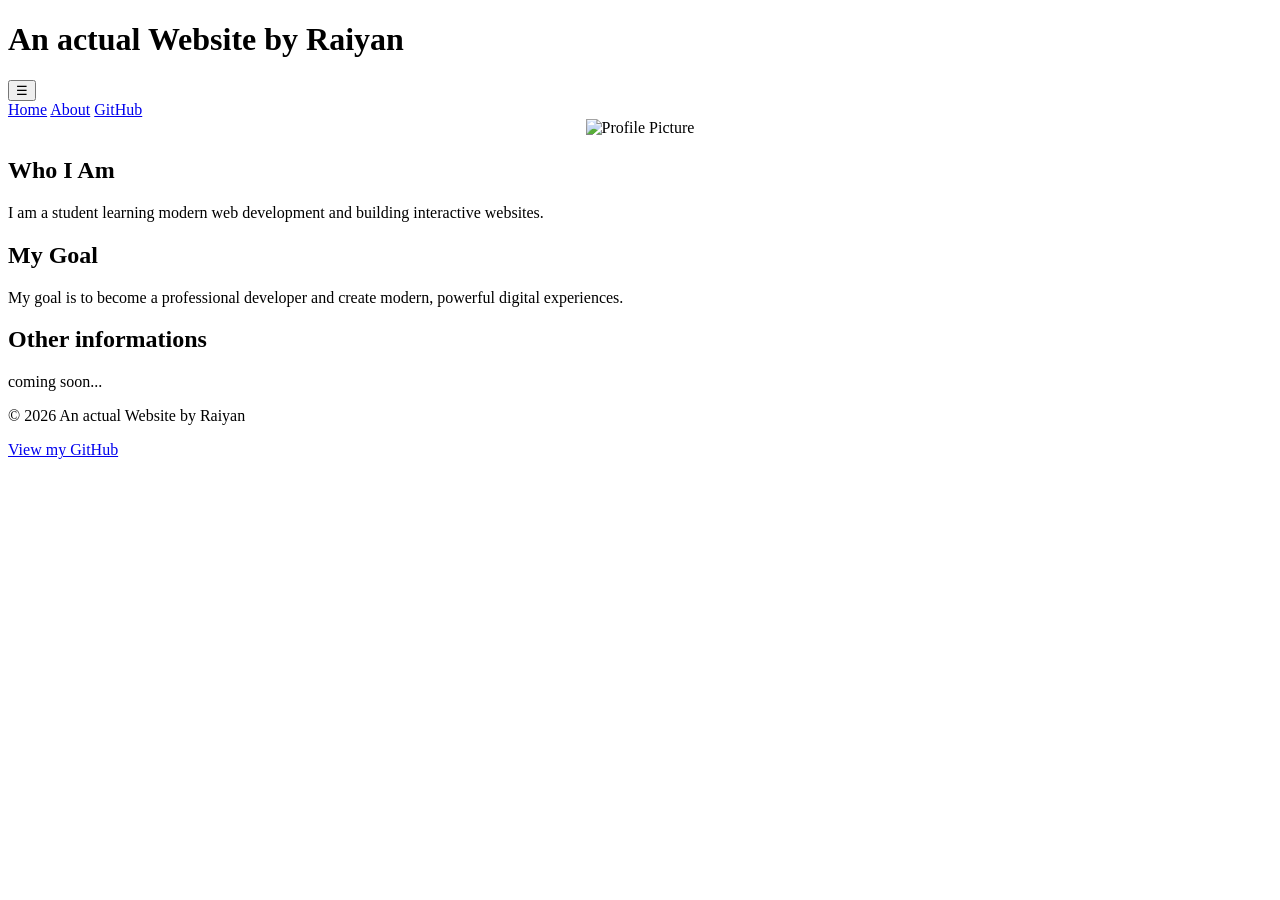
==== about.html @ 5ea8989f "Fix HTML encoding issues in about.html" ====
<!DOCTYPE html>
<html lang="en">
<head>
  <meta charset="UTF-8">
  <meta name="viewport" content="width=device-width, initial-scale=1.0">
  <meta name="description" content="Portfolio of MD.Raiyan Sazid Khan - A future developer and programmer.">
  <meta name="keywords" content="Raiyan, future developer, portfolio">
  <meta name="author" content="MD.Raiyan Sazid Khan">
  <meta property="og:title" content="MD.Raiyan Sazid Khan -Portfolio">
  <meta property="og:description" content="Explore the portfolio of MD.Raiyan Sazid Khan.">
  <meta property="og:type" content="website">
  <meta property="og:url" content="https://wasdr1.github.io/An-actual-Website-by-Raiyan/">
  <meta name="twitter:card" content="summary_large_image">
  <meta name="twitter:title" content="MD.Raiyan Sazid Khan - Website Portfolio">
  <meta name="twitter:description" content="An actual Website by Raiyan.">
  <meta property="og:image" content="https://wasdr1.github.io/An-actual-Website-by-Raiyan/banner.jpg">
  <meta name="twitter:image" content="https://wasdr1.github.io/An-actual-Website-by-Raiyan/banner.jpg">
  <meta name="robots" content="index, follow">
  <meta name="language" content="English">
  <link rel="canonical" href="https://wasdr1.github.io/An-actual-Website-by-Raiyan/">
  <link rel="apple-touch-icon" sizes="180x180" href="apple-touch-icon.png">
  <link rel="icon" type="image/png" sizes="32x32" href="favicon-32x32.png">
  <link rel="icon" type="image/png" sizes="16x16" href="favicon-16x16.png">
  <link rel="manifest" href="site.webmanifest">
  <link rel="icon" type="image/x-icon" href="favicon.ico">
  <title>About | An actual Website by Raiyan</title>
  <link rel="stylesheet" href="style.css">
  <script src="https://cdn.jsdelivr.net/npm/particles.js"></script>
</head>
<body>

<!-- Loader -->
<div id="loader">
  <div class="spinner"></div>
</div>

<!-- Background -->
<div id="particles-js"></div>

<header class="header glass">
  <h1 class="logo">An actual Website by Raiyan</h1>

  <button class="menu-toggle" onclick="toggleMenu()">☰</button>

  <nav id="nav">
    <a href="index.html">Home</a>
    <a href="about.html">About</a>
    <a href="https://github.com/wasdr1/An-actual-Website-by-Raiyan" target="_blank">GitHub</a>
  </nav>
</header>

<section class="content reveal">
  <div style="text-align:center;">
    <img src="profile.jpg" class="profile-img" alt="Profile Picture">
  </div>

  <h2 class="neon">Who I Am</h2>
  <p>I am a student learning modern web development and building interactive websites.</p>

  <h2 class="neon">My Goal</h2>
  <p>My goal is to become a professional developer and create modern, powerful digital experiences.</p>

  <h2 class="neon">Other informations</h2>
  <p> 
  coming soon...
  </p>

</section>
<footer>
  <p>© 2026 An actual Website by Raiyan</p>
  <p><a href="https://github.com/wasdr1/An-actual-Website-by-Raiyan" target="_blank">View my GitHub</a></p>
</footer>

<script src="script.js"></script>
</body>
</html>
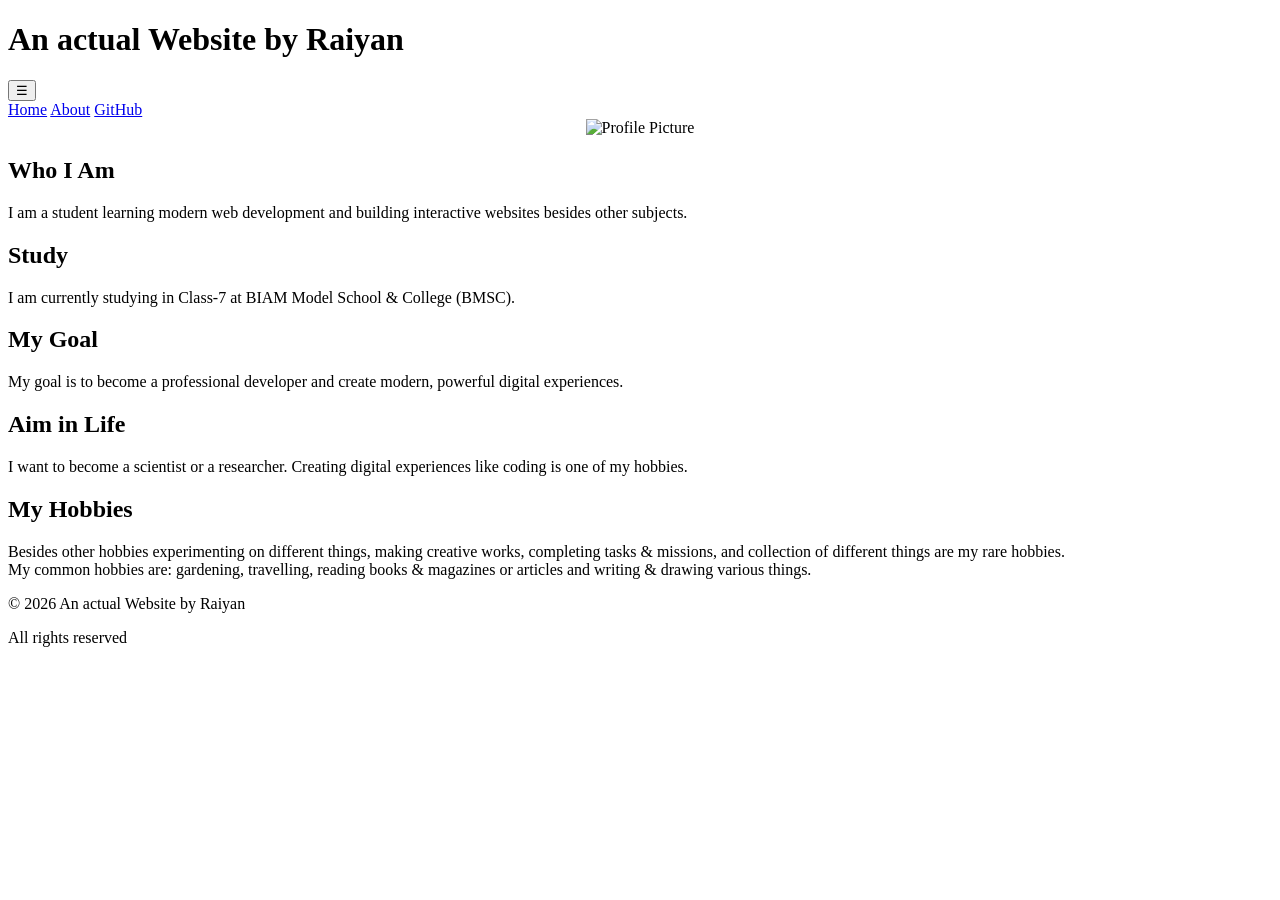
==== commit 35e4d9f7: "Update about.html" ====
--- a/about.html
+++ b/about.html
@@ -3,6 +3,8 @@
 <head>
   <meta charset="UTF-8">
   <meta name="viewport" content="width=device-width, initial-scale=1.0">
+  <meta name="google-site-verification" content="VRFyJ9jwSTkOz2XNoEHQQC7KIbP35BR7NeIlPm0Ntqk" />
+  <meta name="msvalidate.01" content="E0E88FC212C81E618DA29B04C249A5FD" />
   <meta name="description" content="Portfolio of MD.Raiyan Sazid Khan - A future developer and programmer.">
   <meta name="keywords" content="Raiyan, future developer, portfolio">
   <meta name="author" content="MD.Raiyan Sazid Khan">
@@ -17,7 +19,7 @@
   <meta name="twitter:image" content="https://wasdr1.github.io/An-actual-Website-by-Raiyan/banner.jpg">
   <meta name="robots" content="index, follow">
   <meta name="language" content="English">
-  <link rel="canonical" href="https://wasdr1.github.io/An-actual-Website-by-Raiyan/">
+  <link rel="canonical" href="https://wasdr1.github.io/An-actual-Website-by-Raiyan/about.html">
   <link rel="apple-touch-icon" sizes="180x180" href="apple-touch-icon.png">
   <link rel="icon" type="image/png" sizes="32x32" href="favicon-32x32.png">
   <link rel="icon" type="image/png" sizes="16x16" href="favicon-16x16.png">
@@ -55,20 +57,25 @@
   </div>
 
   <h2 class="neon">Who I Am</h2>
-  <p>I am a student learning modern web development and building interactive websites.</p>
-
+  <p>I am a student learning modern web development and building interactive websites besides other subjects.</p>
+  
+  <h2 class="neon">Study</h2>
+  <p>I am currently studying in Class-7 at BIAM Model School & College (BMSC).</p>
+  
   <h2 class="neon">My Goal</h2>
   <p>My goal is to become a professional developer and create modern, powerful digital experiences.</p>
 
-  <h2 class="neon">Other informations</h2>
-  <p> 
-  coming soon...
-  </p>
+  <h2 class="neon">Aim in Life</h2>
+  <p>I want to become a scientist or a researcher. Creating digital experiences like coding is one of my hobbies.</p>
+
+  <h2 class="neon">My Hobbies</h2>
+  <p>Besides other hobbies experimenting on different things, making creative works, completing tasks & missions, and collection of different things are my rare hobbies.
+  <br>My common hobbies are: gardening, travelling, reading books & magazines or articles and writing & drawing various things.</p>
 
 </section>
 <footer>
   <p>© 2026 An actual Website by Raiyan</p>
-  <p><a href="https://github.com/wasdr1/An-actual-Website-by-Raiyan" target="_blank">View my GitHub</a></p>
+  <p>All rights reserved</p>
 </footer>
 
 <script src="script.js"></script>
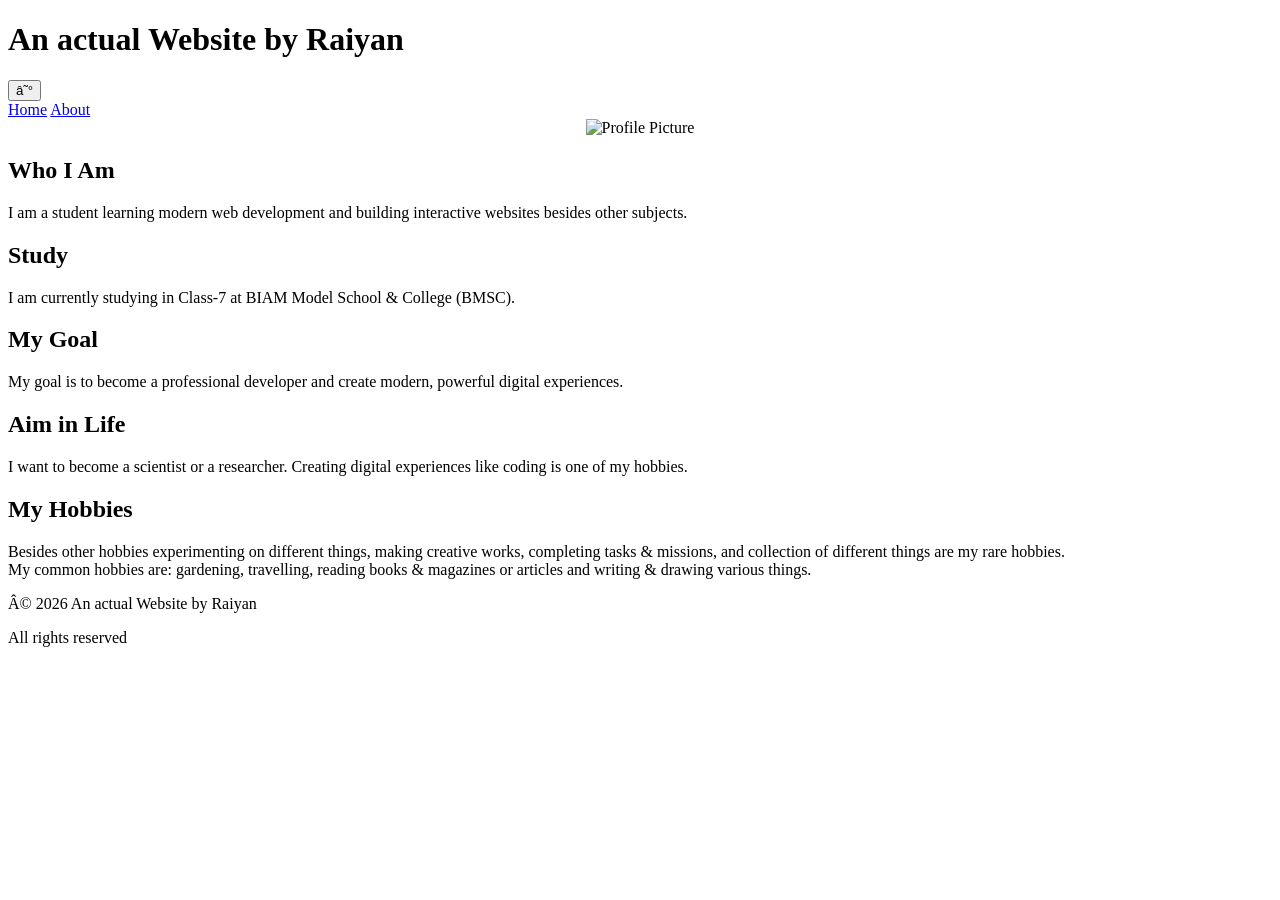
==== commit 8f652ae9: "Update about.html" ====
--- a/about.html
+++ b/about.html
@@ -1,32 +1,38 @@
 <!DOCTYPE html>
-<html lang="en">
+<html lang="en" style="scroll-behavior: smooth;>
+  
 <head>
+  <title>About | An actual Website by Raiyan</title>
+  
   <meta charset="UTF-8">
+  
   <meta name="viewport" content="width=device-width, initial-scale=1.0">
   <meta name="google-site-verification" content="VRFyJ9jwSTkOz2XNoEHQQC7KIbP35BR7NeIlPm0Ntqk" />
   <meta name="msvalidate.01" content="E0E88FC212C81E618DA29B04C249A5FD" />
   <meta name="description" content="Portfolio of MD.Raiyan Sazid Khan - A future developer and programmer.">
-  <meta name="keywords" content="Raiyan, future developer, portfolio">
+  <meta name="keywords" content="website, portfolio, portfolio-website, portfolio-site, html-css-javascript, portfolio-page, portfolio-project, portofolio-of-raiyan, portofolio-of-md-raiyan-sazid-khan, md-raiyan-sazid-khan, raiyan, raiyan-sazid, md-raiyan, an-actual-website-by-raiyan, raiyan-sazid-khan">
   <meta name="author" content="MD.Raiyan Sazid Khan">
+  <meta name="twitter:card" content="summary_large_image">
+  <meta name="twitter:title" content="MD.Raiyan Sazid Khan - Website Portfolio">
+  <meta name="twitter:description" content="An actual Website by Raiyan.">
+  <meta name="twitter:image" content="https://wasdr1.github.io/An-actual-Website-by-Raiyan/banner.jpg">
+  <meta name="robots" content="index, follow">
+  <meta name="language" content="English">
+  
+  <meta property="og:image" content="https://wasdr1.github.io/An-actual-Website-by-Raiyan/banner.jpg">
   <meta property="og:title" content="MD.Raiyan Sazid Khan -Portfolio">
   <meta property="og:description" content="Explore the portfolio of MD.Raiyan Sazid Khan.">
   <meta property="og:type" content="website">
   <meta property="og:url" content="https://wasdr1.github.io/An-actual-Website-by-Raiyan/">
-  <meta name="twitter:card" content="summary_large_image">
-  <meta name="twitter:title" content="MD.Raiyan Sazid Khan - Website Portfolio">
-  <meta name="twitter:description" content="An actual Website by Raiyan.">
-  <meta property="og:image" content="https://wasdr1.github.io/An-actual-Website-by-Raiyan/banner.jpg">
-  <meta name="twitter:image" content="https://wasdr1.github.io/An-actual-Website-by-Raiyan/banner.jpg">
-  <meta name="robots" content="index, follow">
-  <meta name="language" content="English">
+ 
   <link rel="canonical" href="https://wasdr1.github.io/An-actual-Website-by-Raiyan/about.html">
   <link rel="apple-touch-icon" sizes="180x180" href="apple-touch-icon.png">
   <link rel="icon" type="image/png" sizes="32x32" href="favicon-32x32.png">
   <link rel="icon" type="image/png" sizes="16x16" href="favicon-16x16.png">
   <link rel="manifest" href="site.webmanifest">
   <link rel="icon" type="image/x-icon" href="favicon.ico">
-  <title>About | An actual Website by Raiyan</title>
   <link rel="stylesheet" href="style.css">
+  
   <script src="https://cdn.jsdelivr.net/npm/particles.js"></script>
 </head>
 <body>
@@ -47,11 +53,10 @@
   <nav id="nav">
     <a href="index.html">Home</a>
     <a href="about.html">About</a>
-    <a href="https://github.com/wasdr1/An-actual-Website-by-Raiyan" target="_blank">GitHub</a>
   </nav>
 </header>
 
-<section class="content reveal">
+<section class="content reveal active">
   <div style="text-align:center;">
     <img src="profile.jpg" class="profile-img" alt="Profile Picture">
   </div>
@@ -78,6 +83,6 @@
   <p>All rights reserved</p>
 </footer>
 
-<script src="script.js"></script>
+<script src="script.js" defer></script>
 </body>
 </html>
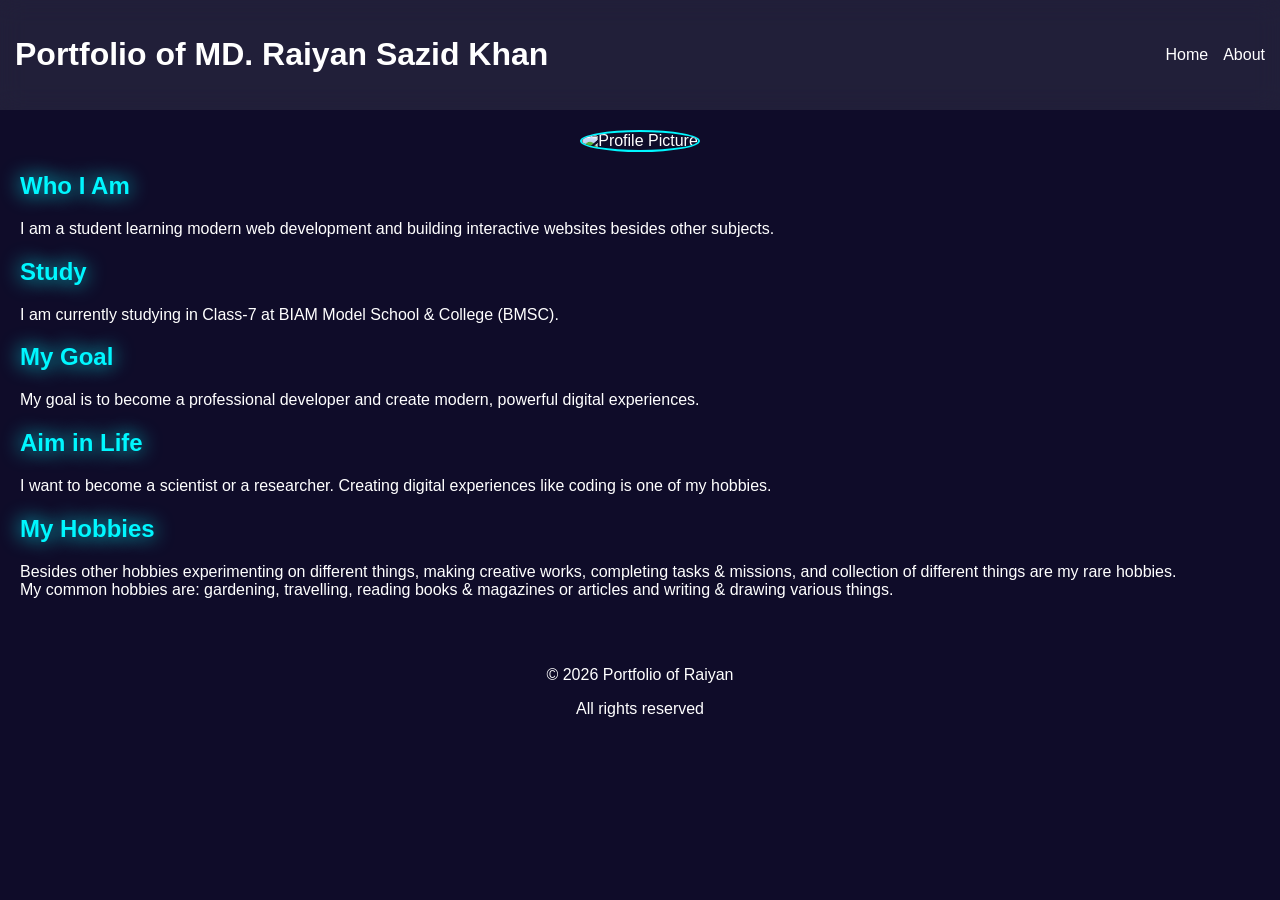
==== commit b04f0b9a: "Refactor about.html for better SEO and accessibility Updated HTML structure and meta tags for SEO im" ====
--- a/about.html
+++ b/about.html
@@ -1,39 +1,40 @@
 <!DOCTYPE html>
-<html lang="en" style="scroll-behavior: smooth;>
-  
+<html lang="en" style="scroll-behavior: smooth;">
+
 <head>
-  <title>About | An actual Website by Raiyan</title>
-  
+  <title>Portfolio of Raiyan | About</title>
+
   <meta charset="UTF-8">
-  
   <meta name="viewport" content="width=device-width, initial-scale=1.0">
+
   <meta name="google-site-verification" content="VRFyJ9jwSTkOz2XNoEHQQC7KIbP35BR7NeIlPm0Ntqk" />
-  <meta name="msvalidate.01" content="E0E88FC212C81E618DA29B04C249A5FD" />
+  <meta name="msvalidate.01" content="8707B14261473B76CBA3BA2D81817FEF" />
+
   <meta name="description" content="Portfolio of MD.Raiyan Sazid Khan - A future developer and programmer.">
-  <meta name="keywords" content="website, portfolio, portfolio-website, portfolio-site, html-css-javascript, portfolio-page, portfolio-project, portofolio-of-raiyan, portofolio-of-md-raiyan-sazid-khan, md-raiyan-sazid-khan, raiyan, raiyan-sazid, md-raiyan, an-actual-website-by-raiyan, raiyan-sazid-khan">
+  <meta name="keywords" content="website, portfolio, portfolio-website, portfolio-site, html, css, javascript, web-development, Raiyan Sazid Khan">
   <meta name="author" content="MD.Raiyan Sazid Khan">
   <meta name="twitter:card" content="summary_large_image">
   <meta name="twitter:title" content="MD.Raiyan Sazid Khan - Website Portfolio">
-  <meta name="twitter:description" content="An actual Website by Raiyan.">
-  <meta name="twitter:image" content="https://wasdr1.github.io/An-actual-Website-by-Raiyan/banner.jpg">
+  <meta name="twitter:description" content="Portfolio of MD. Raiyan Sazid Khan.">
+  <meta name="twitter:image" content="https://wasdr1.github.io/Portfolio-of-Raiyan/banner.jpg">
   <meta name="robots" content="index, follow">
   <meta name="language" content="English">
-  
-  <meta property="og:image" content="https://wasdr1.github.io/An-actual-Website-by-Raiyan/banner.jpg">
+
+  <meta property="og:image" content="https://wasdr1.github.io/Portfolio-of-Raiyan/banner.jpg">
   <meta property="og:title" content="MD.Raiyan Sazid Khan -Portfolio">
   <meta property="og:description" content="Explore the portfolio of MD.Raiyan Sazid Khan.">
   <meta property="og:type" content="website">
-  <meta property="og:url" content="https://wasdr1.github.io/An-actual-Website-by-Raiyan/">
- 
-  <link rel="canonical" href="https://wasdr1.github.io/An-actual-Website-by-Raiyan/about.html">
+  <meta property="og:url" content="https://wasdr1.github.io/Portfolio-of-Raiyan/">
+
+  <link rel="canonical" href="https://wasdr1.github.io/Portfolio-of-Raiyan/about.html">
   <link rel="apple-touch-icon" sizes="180x180" href="apple-touch-icon.png">
   <link rel="icon" type="image/png" sizes="32x32" href="favicon-32x32.png">
   <link rel="icon" type="image/png" sizes="16x16" href="favicon-16x16.png">
   <link rel="manifest" href="site.webmanifest">
   <link rel="icon" type="image/x-icon" href="favicon.ico">
   <link rel="stylesheet" href="style.css">
-  
-  <script src="https://cdn.jsdelivr.net/npm/particles.js"></script>
+
+  <script src="https://cdn.jsdelivr.net/npm/particles.js" defer></script>
 </head>
 <body>
 
@@ -46,9 +47,9 @@
 <div id="particles-js"></div>
 
 <header class="header glass">
-  <h1 class="logo">An actual Website by Raiyan</h1>
+  <h1 class="logo">Portfolio of MD. Raiyan Sazid Khan</h1>
 
-  <button class="menu-toggle" onclick="toggleMenu()">☰</button>
+  <button class="menu-toggle" aria-expanded="false" aria-controls="nav" onclick="toggleMenu()">☰</button>
 
   <nav id="nav">
     <a href="index.html">Home</a>
@@ -63,10 +64,10 @@
 
   <h2 class="neon">Who I Am</h2>
   <p>I am a student learning modern web development and building interactive websites besides other subjects.</p>
-  
+
   <h2 class="neon">Study</h2>
-  <p>I am currently studying in Class-7 at BIAM Model School & College (BMSC).</p>
-  
+  <p>I am currently studying in Class-7 at BIAM Model School &amp; College (BMSC).</p>
+
   <h2 class="neon">My Goal</h2>
   <p>My goal is to become a professional developer and create modern, powerful digital experiences.</p>
 
@@ -74,12 +75,12 @@
   <p>I want to become a scientist or a researcher. Creating digital experiences like coding is one of my hobbies.</p>
 
   <h2 class="neon">My Hobbies</h2>
-  <p>Besides other hobbies experimenting on different things, making creative works, completing tasks & missions, and collection of different things are my rare hobbies.
-  <br>My common hobbies are: gardening, travelling, reading books & magazines or articles and writing & drawing various things.</p>
+  <p>Besides other hobbies experimenting on different things, making creative works, completing tasks &amp; missions, and collection of different things are my rare hobbies.
+  <br>My common hobbies are: gardening, travelling, reading books &amp; magazines or articles and writing &amp; drawing various things.</p>
 
 </section>
 <footer>
-  <p>© 2026 An actual Website by Raiyan</p>
+  <p>© 2026 Portfolio of Raiyan</p>
   <p>All rights reserved</p>
 </footer>
 
--- a/style.css
+++ b/style.css
@@ -0,0 +1,255 @@
+body {
+  margin: 0;
+  font-family: 'Segoe UI', sans-serif;
+  color: white;
+}
+
+/* Background */
+#particles-js {
+  position: fixed;
+  width: 100%;
+  height: 100%;
+  background: #0f0c29;
+  z-index: -1;
+}
+
+/* Loader */
+#loader {
+  position: fixed;
+  width: 100%;
+  height: 100%;
+  background: #0f0c29;
+  display: flex;
+  justify-content: center;
+  align-items: center;
+  z-index: 9999;
+  transition: opacity 0.5s ease;
+}
+
+.spinner {
+  width: 50px;
+  height: 50px;
+  border: 4px solid rgba(255,255,255,0.2);
+  border-top: 4px solid #00f7ff;
+  border-radius: 50%;
+  animation: spin 3s linear infinite;
+}
+
+@keyframes spin {
+  to {
+    transform: rotate(360deg);
+  }
+}
+
+/* Glass effect */
+.glass {
+  background: rgba(255,255,255,0.08);
+  backdrop-filter: blur(12px);
+}
+
+/* Header */
+.header {
+  display: flex;
+  justify-content: space-between;
+  align-items: center;
+  padding: 15px;
+}
+
+/* Navigation */
+nav {
+  display: flex;
+  gap: 15px;
+}
+
+nav a {
+  color: white;
+  text-decoration: none;
+  transition: 0.3s;
+}
+
+nav a:hover {
+  color: #00f7ff;
+}
+
+/* Hero */
+.hero {
+  text-align: center;
+  padding: 100px 20px;
+}
+
+/* Neon text */
+.neon {
+  color: #00f7ff;
+  text-shadow: 0 0 20px #00f7ff;
+}
+
+/* Content */
+.content {
+  padding: 20px;
+}
+
+/* Cards */
+.cards {
+  display: flex;
+  gap: 20px;
+}
+
+.card {
+  padding: 20px;
+  border-radius: 15px;
+  transition: 0.3s;
+}
+
+.card:hover {
+  transform: translateY(-10px);
+  box-shadow: 0 0 25px #00f7ff;
+}
+
+/* 3D tilt */
+.tilt:hover {
+  transform: rotateY(10deg) rotateX(10deg);
+}
+
+/* Project images */
+.project-img {
+  width: 100%;
+  border-radius: 10px;
+  margin-bottom: 10px;
+}
+
+/* Skills */
+.skill {
+  margin: 15px 0;
+}
+
+.bar {
+  background: #222;
+  border-radius: 10px;
+  overflow: hidden;
+}
+
+.progress {
+  height: 10px;
+  background: #00f7ff;
+  width: 0;
+  transition: width 1.5s ease;
+}
+
+/* Profile */
+.profile-img {
+  width: 150px;
+  border-radius: 50%;
+  border: 2px solid #00f7ff;
+}
+
+/* Reveal animation */
+.reveal {
+  opacity: 0;
+  transform: translateY(40px);
+  transition: 0.6s;
+}
+
+.reveal.active {
+  opacity: 1;
+  transform: translateY(0);
+}
+
+/* Footer */
+footer {
+  text-align: center;
+  padding: 15px;
+}
+
+/* Mobile menu */
+.menu-toggle {
+  display: none;
+  font-size: 24px;
+  background: none;
+  color: white;
+  border: none;
+}
+
+@media (max-width: 768px) {
+  .cards {
+    flex-direction: column;
+  }
+
+  nav {
+    display: none;
+    flex-direction: column;
+    background: #111;
+    position: absolute;
+    right: 0;
+    top: 60px;
+    padding: 10px;
+  }
+
+  nav.active {
+    display: flex;
+  }
+
+  .menu-toggle {
+    display: block;
+  }
+}
+
+/* AI Mastery */
+
+.ai-grid {
+  display: grid;
+  grid-template-columns: repeat(auto-fit, minmax(180px, 1fr));
+  gap: 20px;
+  margin-top: 25px;
+}
+
+.ai-card {
+  text-align: center;
+  padding: 20px;
+  border-radius: 15px;
+  transition: 0.3s ease;
+}
+
+.ai-card:hover {
+  transform: translateY(-8px);
+  box-shadow: 0 0 25px #00f7ff;
+}
+
+.ai-card img {
+  width: 80px;
+  height: 80px;
+  object-fit: contain;
+  margin-bottom: 12px;
+}
+
+.ai-logo {
+  width: 80px;
+  height: 80px;
+  margin: 0 auto 12px;
+  border-radius: 50%;
+  background: linear-gradient(135deg, #00f7ff, #6c63ff);
+  display: flex;
+  align-items: center;
+  justify-content: center;
+  color: white;
+  font-weight: bold;
+  font-size: 14px;
+  text-align: center;
+  padding: 10px;
+}
+
+.ai-card h3 {
+  margin: 0;
+  color: white;
+}
+
+@media (max-width: 768px) {
+  .ai-grid {
+    grid-template-columns: repeat(2, 1fr);
+  }
+}
+
+@media (max-width: 480px) {
+  .ai-grid {
+    grid-template-columns: 1fr;
+  }
+}
